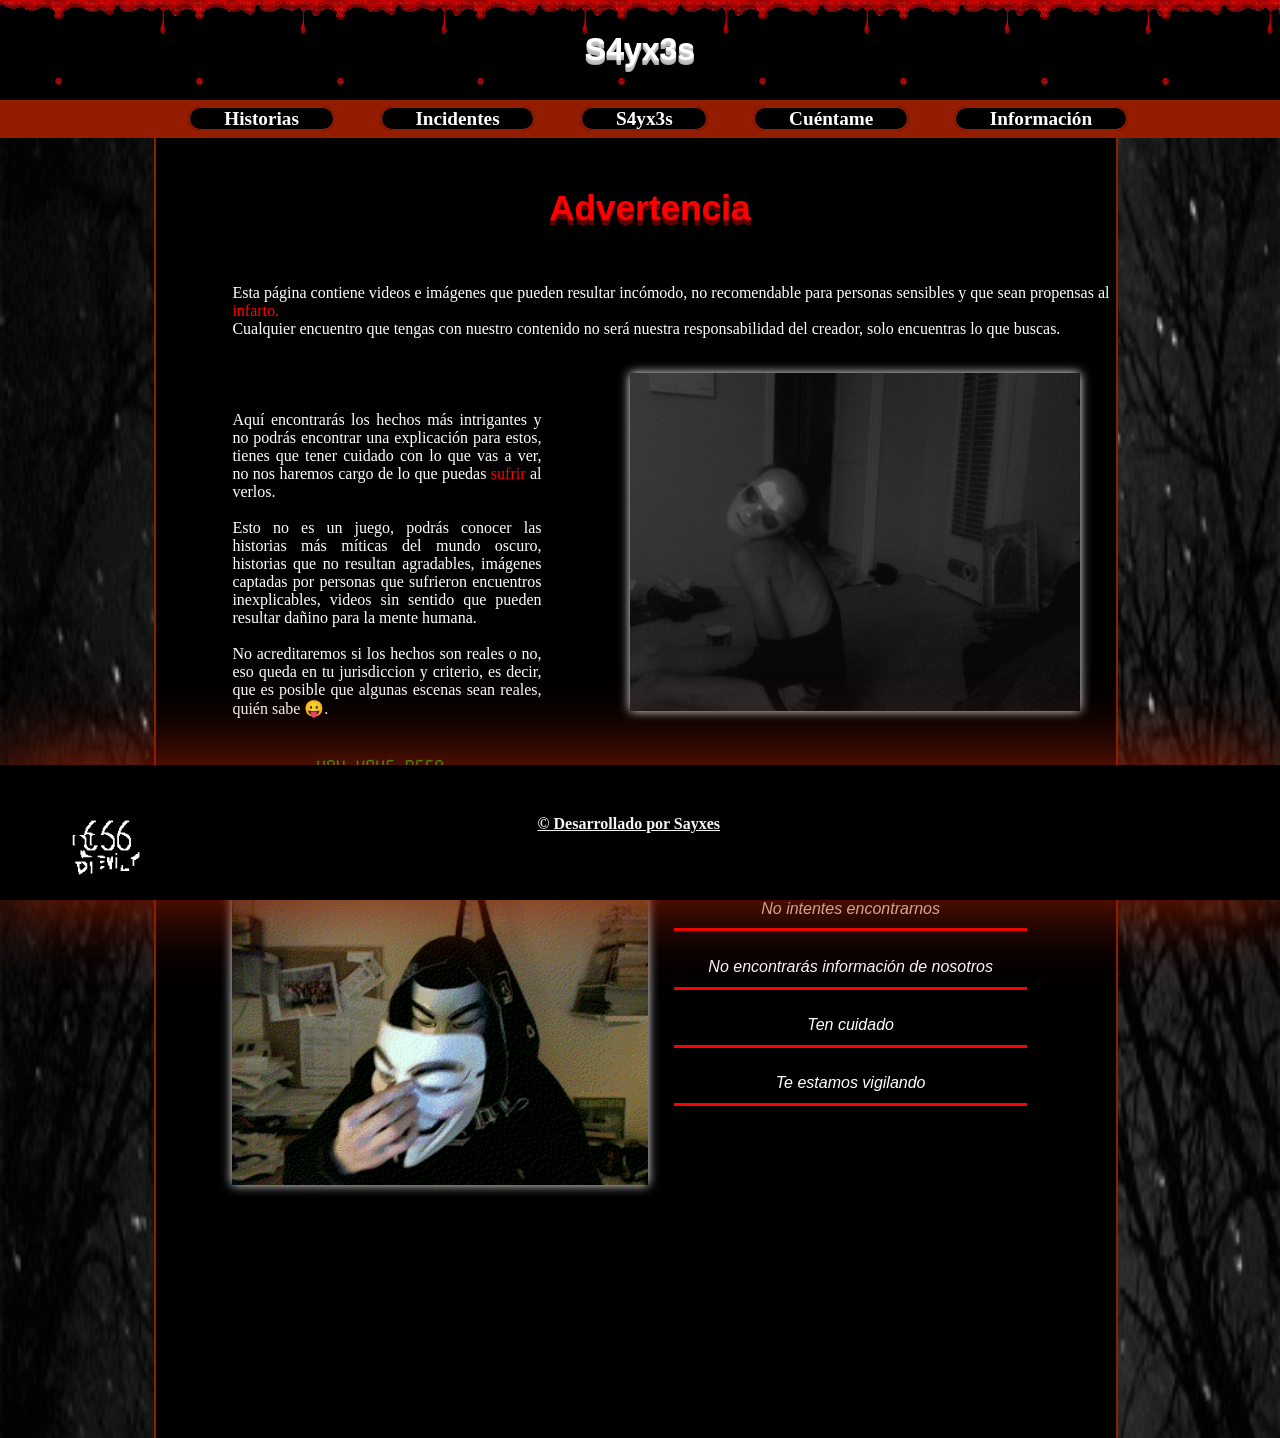
==== index.html @ aff76cf4 "Add files via upload" ====
<!DOCTYPE html>
<html lang="es">
<head>
    <meta charset="UTF-8">
    <meta http-equiv="X-UA-Compatible" content="IE=edge">
    <meta name="viewport" content="width=device-width, initial-scale=1.0">
	<link rel="stylesheet" href="./css/style.css">
    <title>Menú</title>
</head>
<body>
    
                <!--FONDO DE PAGINA-->

    <img src="./img/fondo.gif" alt="" class="fondo">
    <audio src="./musica/music1.mp3" autoplay="true" loop="true" ></audio>

                <!--CUERPO CENTRAL-->

    <div class="contenedor">

                <!--CABEZA-->

        <header> 
            <a id="subir"></a>
            <h1>S4yx3s</h1>

        <img  src="./img/cesar.gif" alt="gifsangre" class=sangre>
        <img  src="./img/cesar.gif" alt="gifsangre" class=sangre2>
        <img  src="./img/cesar.gif" alt="gifsangre" class=sangre3>
        <img  src="./img/cesar.gif" alt="gifsangre" class=sangre4>
        <img  src="./img/cesar.gif" alt="gifsangre" class=sangre5>
        <img  src="./img/cesar.gif" alt="gifsangre" class=sangre6>
        <img  src="./img/cesar.gif" alt="gifsangre" class=sangre7>
        <img  src="./img/cesar.gif" alt="gifsangre" class=sangre8>
        <img  src="./img/cesar.gif" alt="gifsangre" class=sangre9>

        </header>
        
            <!--Menu de navegacion-->
        <nav>
            
            <ul>
                <li><a href="./historiasmen.html" target="_self" rel="noopener noreferrer" class="hs">Historias</a></li>
                <li><a href="./incidentes.html" target="_self" rel="noopener noreferrer" class="inc">Incidentes</a></li>
                <li><a href="./sayxes.html" target="_self" rel="noopener noreferrer" class="cv">S4yx3s</a></li>
                <li><a href="./iniform.html" target="_self" rel="noopener noreferrer" class="form">Cu&eacute;ntame</a></li>
                <li><a href="./info.html" target="_self" rel="noopener noreferrer" class="info">Informaci&oacute;</a>n</li>
            </ul>
        </nav>
        
            <!--INFORMACION GENERAL-->
        
        <main>
            
            <!--TITULO-->

            <div class="titcuerpo">
            <h1 class="advertir"> Advertencia </h1>
            </div>

            <!--CUERPO-->

        <div class="cuerpo">
            <p class="uno"> 
                Esta p&aacute;gina contiene videos e imágenes que pueden resultar inc&oacute;modo, 
                no recomendable para personas sensibles y que sean propensas al <span class="in">infarto.</span>
                <br>
                Cualquier encuentro que tengas con nuestro contenido no será nuestra responsabilidad
                del creador, solo encuentras lo que buscas.

                <!--PARTE IZQUIERDA-->

            <div class="lateral" >
            <p class="dos">
                
                Aqu&iacute; encontrar&aacute;s los hechos m&aacute;s intrigantes y no podr&aacute;s 
                encontrar una explicaci&oacute;n para estos, tienes que tener cuidado con lo que vas a ver,
                no nos haremos cargo de lo que puedas <span class="in2">sufrir</span> al verlos.
                <br>
                <br>
            
                Esto no es un juego, podr&aacute;s conocer las historias más m&iacute;ticas del mundo oscuro, historias
                que no resultan agradables, im&aacute;genes captadas por personas que sufrieron encuentros inexplicables,
                videos sin sentido que pueden resultar dañino para la mente humana.
                <br>
                <br>
                No acreditaremos si los hechos son reales o no, eso queda en tu jurisdiccion y criterio, es decir, que es posible
                que algunas escenas sean reales, qui&eacute;n sabe &#128539;.   
            
            </p>  
            </div>

                    <!--GIF DERECHO -->
            <div class="gifmenu">

                <img src="./img/gifcuerpo1.gif" alt="horror" class="unogif">
            </div>
            
                    <!--GIF MEDIO-->

            <div class="gifmenudos">

                <img src="./img/hack.gif" alt="hack" class="dosgif">
            
                
                    <!--GIF IZQUIERDO-->
            
            </div>

             <div class="gifmenutres">

                <img src="./img/hacker2.gif" alt="hacker2" class="tresgif">

             </div>

                <!--PARTE DERECHA-->

             <div class="lateralder">

                <p class="p1"> No intentes encontrarnos</p>
                <p class="p2"> No encontrar&aacute;s informaci&oacute;n de nosotros </p>
                <p class="p3"> Ten cuidado </p>
                <p class="p4"> Te estamos vigilando </p>


             </div>


             
        </div>    
        </main>

        <footer>

            <img src="./img/6.gif" alt="" class=seis>

            <p class="copy"><a href="#subir" class="abajo">© Desarrollado por Sayxes</a></p>

        </footer>
    </div>


</body>
</html>
---- css/style.css ----
body, html { 
    margin: 0px; 
    padding:0; 
    height:100%; 
    

}
  .contenedor { 
    min-height:100%; 
    position:relative; 
  } 

  .fondo {
    position: fixed;
    width: 100%;
    height: 200% ;
  }
  header { 

    position: static;
    padding:10px; 
    height: 80px; 
    background:black; 

        color: white;
        font-size: 1em;
        font-weight: bold;
        font-family: Helvetica;
        text-shadow: 
          0 1px 0 #ccc, 
          0 2px 0 #c9c9c9, 
          0 3px 0 #bbb, 
          0 4px 0 #b9b9b9, 
          0 5px 0 #aaa, 
          0 6px 1px rgba(0,0,0,.1), 
          0 0 5px rgba(0,0,0,.1), 
          0 1px 3px rgba(0,0,0,.3), 
          0 3px 5px rgba(0,0,0,.2), 
          0 5px 10px rgba(0,0,0,.25), 
          0 10px 10px rgba(0,0,0,.2), 
          0 20px 20px rgba(0,0,0,.15);
    
        text-align: center;
      }


  
  .sangre {

    position:absolute;
    top:0;
    left: 0%;
    height: 8%;

  }

  .sangre2 {

    position:absolute;
    top:0;
    left: 11%;
    height: 8%;

  }

  .sangre3 {

    position:absolute;
    top:0;
    left: 22%;
    height: 8%;

  }

  .sangre4 {

    position:absolute;
    top:0;
    left: 33%;
    height: 8%;

  }
  .sangre5 {

    position:absolute;
    top:0;
    left: 44%;
    height: 8%;

  }
  .sangre6 {

    position:absolute;
    top:0;
    left: 55%;
    height: 8%;

  }
  .sangre7 {

    position:absolute;
    top:0;
    left: 66%;
    height: 8%;

  }
  .sangre8 {

    position:absolute;
    top:0;
    left: 77%;
    height: 8%;

  }
  .sangre9 {

    position:absolute;
    top:0;
    left: 86.5%;
    height: 8%;

  }
  nav {

    position:static;
    background: #931C01;
    padding: 5px 10%;
    width: 80%;
    height: 28px;
  }


  a.hs{

    text-decoration: none;
    color: white;
  }

   .hs:visited{

    color: white;
  }

  a.inc{

    text-decoration: none;
    color: white;

  }

   .inc:visited{

    color: white;
  }
  a.cv{

    text-decoration: none;
    color: white;
  }

  .cv:visited{

    color: white;
  }

  a.form{

    text-decoration: none;
    color: white;

    
  }

  .form:visited{

    color: white;
  }

   a.info{

    text-decoration: none;
    color: white;

    
  }

  .info:visited{

    color: white;
  }
  ul{
    margin-top: 0.3%;
  
    width: 100%;
  
  }

  li {
    
    color: whitesmoke;
    font-size:1.2em;
    list-style:none;
    display: inline;
    margin: 2%;
    background-color: black;
    padding: 0% 3.3% 0% ;
    font-weight: bold;
    border:2px solid #931C01;
    border-radius: 15px;

}
li:hover {
    background: black;
    color: whitesmoke;
    font-weight: bold;
    transition: all 0.1s ease;
    border:2px solid whitesmoke;
    text-shadow: 0px 0px 2px rgb(255, 255, 255);
    border-radius: 5px;
    -webkit-border-radius: 5px;
    -moz-border-radius: 5px;
    -ms-border-radius: 5px;
    -o-border-radius: 5px;
}


    main { 
    
    position: relative;
    left: 12%;
    background-color:black;
    width: 75%;
    height: 1300px;
    border-left: 2px solid #931C01;
    border-right: 2px solid #931C01;
   
  } 

  div.titcuerpo {

    position: absolute;
    left:41%;
    top:2%;



  }
  .advertir {

      
        color: red;
        font-size: 2.2em;
        font-weight: bold;
        font-family: Helvetica;
        text-shadow: 
          0 1px 0 rgb(133, 4, 4), 
          0 2px 0 #690000, 
          0 3px 0 rgb(86, 1, 1), 
          0 4px 0 #5b0202, 
          0 5px 0 rgb(112, 4, 4), 
          0 6px 1px rgba(0,0,0,.1), 
          0 0 5px rgba(0,0,0,.1), 
          0 1px 3px rgba(0,0,0,.3), 
          0 3px 5px rgba(0,0,0,.2), 
          0 5px 10px rgba(0,0,0,.25), 
          0 10px 10px rgba(0,0,0,.2), 
          0 20px 20px rgba(0,0,0,.15);

  }

  div.cuerpo{

    position: absolute;
    top:10%;
    left: 8%;
    color: white;
   
    
  }


.in {

    color: red;    
}

.in2{
  color:red;
}

div.lateral {

 
  width: 35%;
  float: left;
  margin-top:5% ;

  
}

p.dos {

  margin-top: 4%;
  text-align: justify;
}

div.gifmenu {

  position: relative;
  left: 10%;
  margin-top: 4%;
  
}

.unogif {

  box-shadow: 0 0 10px #FFF8F7;
}

div.gifmenudos{

  position: absolute;
  top: 104%;
  left: 9%;

}
.dosgif {
  

  width: 35%;
  

}

.gifmenutres{

  position: absolute;
  top: 130%;
}

.tresgif{

  width: 130%;
  box-shadow: 0 0 10px #FFF8F7;

 
}

div.lateralder{

  position: absolute;
  left: 50%;
  top: 130%;
  width: 40%;
  text-align: center;
  font-family:'Segoe UI', Tahoma, Geneva, Verdana, sans-serif;
  font-style: oblique;
}

.p1{
  border-bottom: 3px solid red;
  padding: 3%;
  

 
}

.p2{
  border-bottom: 3px solid red;
  padding: 3%;
 
}
.p3{
  border-bottom: 3px solid red;
  padding: 3%;
 
}
.p4{
  border-bottom: 3px solid red;
  padding: 3%;
 
}



  footer { 
    height: 15%; 
    background:black; 
    width:100%; 
    position:fixed; 
    bottom:0; 
    left:0; 
    box-shadow: 0 0 80px #931C01;
    
  }

  .seis {

    height: 100%;
  
  }

  .copy {
    position:absolute;
    left: 42%;
    top: 25%;
    color: white;
    font-size: 100%;
  }

  a.abajo {

    color:whitesmoke;
    font-weight: bold;
    
  }

  .abajo:active {

    color: lime;
  }
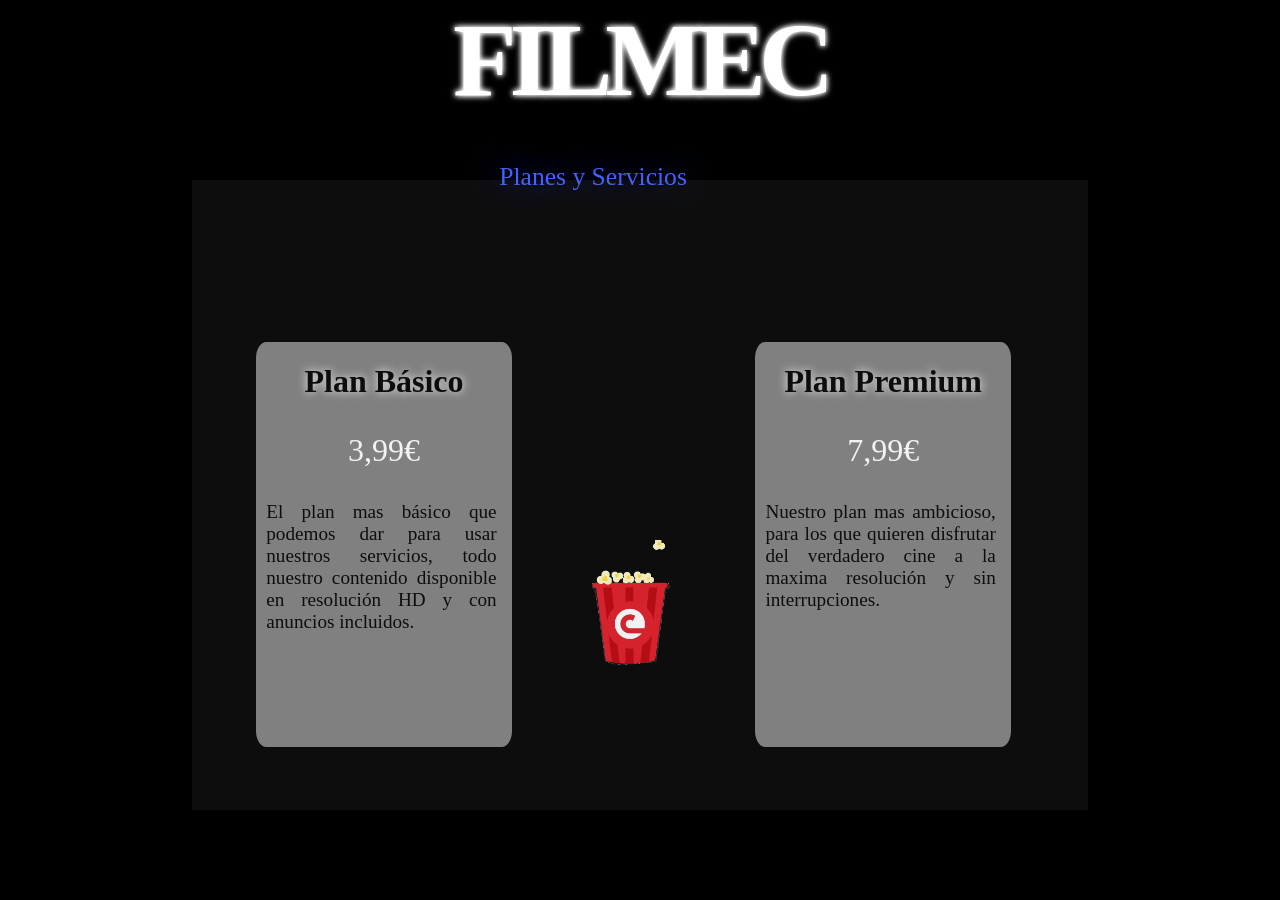
==== commit 8ce925e5: "Add files via upload" ====
--- a/index.html
+++ b/index.html
@@ -1,144 +1,42 @@
-<!DOCTYPE html>
-<html lang="es">
-<head>
-    <meta charset="UTF-8">
-    <meta http-equiv="X-UA-Compatible" content="IE=edge">
-    <meta name="viewport" content="width=device-width, initial-scale=1.0">
-	<link rel="stylesheet" href="./css/style.css">
-    <title>Menú</title>
-</head>
-<body>
-    
-                <!--FONDO DE PAGINA-->
-
-    <img src="./img/fondo.gif" alt="" class="fondo">
-    <audio src="./musica/music1.mp3" autoplay="true" loop="true" ></audio>
-
-                <!--CUERPO CENTRAL-->
-
-    <div class="contenedor">
-
-                <!--CABEZA-->
-
-        <header> 
-            <a id="subir"></a>
-            <h1>S4yx3s</h1>
-
-        <img  src="./img/cesar.gif" alt="gifsangre" class=sangre>
-        <img  src="./img/cesar.gif" alt="gifsangre" class=sangre2>
-        <img  src="./img/cesar.gif" alt="gifsangre" class=sangre3>
-        <img  src="./img/cesar.gif" alt="gifsangre" class=sangre4>
-        <img  src="./img/cesar.gif" alt="gifsangre" class=sangre5>
-        <img  src="./img/cesar.gif" alt="gifsangre" class=sangre6>
-        <img  src="./img/cesar.gif" alt="gifsangre" class=sangre7>
-        <img  src="./img/cesar.gif" alt="gifsangre" class=sangre8>
-        <img  src="./img/cesar.gif" alt="gifsangre" class=sangre9>
-
-        </header>
-        
-            <!--Menu de navegacion-->
-        <nav>
-            
-            <ul>
-                <li><a href="./historiasmen.html" target="_self" rel="noopener noreferrer" class="hs">Historias</a></li>
-                <li><a href="./incidentes.html" target="_self" rel="noopener noreferrer" class="inc">Incidentes</a></li>
-                <li><a href="./sayxes.html" target="_self" rel="noopener noreferrer" class="cv">S4yx3s</a></li>
-                <li><a href="./iniform.html" target="_self" rel="noopener noreferrer" class="form">Cu&eacute;ntame</a></li>
-                <li><a href="./info.html" target="_self" rel="noopener noreferrer" class="info">Informaci&oacute;</a>n</li>
-            </ul>
-        </nav>
-        
-            <!--INFORMACION GENERAL-->
-        
-        <main>
-            
-            <!--TITULO-->
-
-            <div class="titcuerpo">
-            <h1 class="advertir"> Advertencia </h1>
-            </div>
-
-            <!--CUERPO-->
-
-        <div class="cuerpo">
-            <p class="uno"> 
-                Esta p&aacute;gina contiene videos e imágenes que pueden resultar inc&oacute;modo, 
-                no recomendable para personas sensibles y que sean propensas al <span class="in">infarto.</span>
-                <br>
-                Cualquier encuentro que tengas con nuestro contenido no será nuestra responsabilidad
-                del creador, solo encuentras lo que buscas.
-
-                <!--PARTE IZQUIERDA-->
-
-            <div class="lateral" >
-            <p class="dos">
-                
-                Aqu&iacute; encontrar&aacute;s los hechos m&aacute;s intrigantes y no podr&aacute;s 
-                encontrar una explicaci&oacute;n para estos, tienes que tener cuidado con lo que vas a ver,
-                no nos haremos cargo de lo que puedas <span class="in2">sufrir</span> al verlos.
-                <br>
-                <br>
-            
-                Esto no es un juego, podr&aacute;s conocer las historias más m&iacute;ticas del mundo oscuro, historias
-                que no resultan agradables, im&aacute;genes captadas por personas que sufrieron encuentros inexplicables,
-                videos sin sentido que pueden resultar dañino para la mente humana.
-                <br>
-                <br>
-                No acreditaremos si los hechos son reales o no, eso queda en tu jurisdiccion y criterio, es decir, que es posible
-                que algunas escenas sean reales, qui&eacute;n sabe &#128539;.   
-            
-            </p>  
-            </div>
-
-                    <!--GIF DERECHO -->
-            <div class="gifmenu">
-
-                <img src="./img/gifcuerpo1.gif" alt="horror" class="unogif">
-            </div>
-            
-                    <!--GIF MEDIO-->
-
-            <div class="gifmenudos">
-
-                <img src="./img/hack.gif" alt="hack" class="dosgif">
-            
-                
-                    <!--GIF IZQUIERDO-->
-            
-            </div>
-
-             <div class="gifmenutres">
-
-                <img src="./img/hacker2.gif" alt="hacker2" class="tresgif">
-
-             </div>
-
-                <!--PARTE DERECHA-->
-
-             <div class="lateralder">
-
-                <p class="p1"> No intentes encontrarnos</p>
-                <p class="p2"> No encontrar&aacute;s informaci&oacute;n de nosotros </p>
-                <p class="p3"> Ten cuidado </p>
-                <p class="p4"> Te estamos vigilando </p>
-
-
-             </div>
-
-
-             
-        </div>    
-        </main>
-
-        <footer>
-
-            <img src="./img/6.gif" alt="" class=seis>
-
-            <p class="copy"><a href="#subir" class="abajo">© Desarrollado por Sayxes</a></p>
-
-        </footer>
-    </div>
-
-
-</body>
+<!DOCTYPE html>
+<html lang="es">
+<head>
+    <meta charset="UTF-8">
+    <meta http-equiv="X-UA-Compatible" content="IE=edge">
+    <meta name="viewport" content="width=device-width, initial-scale=1.0">
+    <link rel="stylesheet" href="/CSS/style.css">
+    <title>Estrategia de Precio</title>
+</head>
+<body>
+    <img src="/img/giphy.gif" alt="p">
+
+    <div class="contenedor">
+        <header>
+            <div class="area">FILMEC</div>
+    </header>
+
+    <div class="neon">Planes y Servicios</div>
+    <div class="planb">
+
+        <h1 class="tit">Plan Básico</h1>
+
+        <p class="pr">3,99€</p>
+        <p class="tex">El plan mas básico que podemos dar para usar nuestros servicios, todo nuestro contenido disponible en resolución HD y con anuncios incluidos.</p>
+
+    </div>
+
+    <div class="planp">
+
+        <h1 class="tit2">Plan Premium</h1>
+        <p class="pr2">7,99€</p>
+        <p class="tex">Nuestro plan mas ambicioso, para los que quieren disfrutar del verdadero cine a la maxima resolución y sin interrupciones.</p>
+
+    </div>
+    <main>
+    
+
+    </main>
+    </div>
+    
+</body>
 </html>
--- a/CSS/style.css
+++ b/CSS/style.css
@@ -0,0 +1,177 @@
+body, html { 
+    margin: 0px; 
+    padding:0; 
+    height:100%; 
+    background-color: black;
+
+}
+  .contenedor { 
+    min-height:100%; 
+    position:relative; 
+  } 
+
+
+
+.area {
+  text-align: center;
+  font-family:'Segoe UI', Tahoma, Geneva, Verdana, sans-serif
+  margin-top: 1%;
+  font-size: 6.5em;
+  color: #fff;
+  letter-spacing: -7px;
+  font-weight: 700;
+  text-transform: uppercase;
+  text-shadow: 0px 0px 5px #fff, 0px 0px 7px #fff;
+}
+
+@keyframes blur {
+  from {
+    text-shadow:0px 0px 10px #fff,
+      0px 0px 10px #fff, 
+      0px 0px 25px #fff,
+      0px 0px 25px #fff,
+      0px 0px 25px #fff,
+      0px 0px 25px #fff,
+      0px 0px 25px #fff,
+      0px 0px 25px #fff,
+      0px 0px 50px #fff,
+      0px 0px 50px #fff,
+      0px 0px 50px #7B96B8,
+      0px 0px 150px #7B96B8,
+      0px 10px 100px #7B96B8,
+      0px 10px 100px #7B96B8,
+      0px 10px 100px #7B96B8,
+      0px 10px 100px #7B96B8,
+      0px -10px 100px #7B96B8,
+      0px -10px 100px #7B96B8;
+  }
+}
+
+main{
+    position: absolute;
+    left: 15%;
+    top: 20%;
+    background-color: grey;
+    width: 70%;
+    height: 70%;
+    opacity: 0.1;
+}
+
+@font-face {
+    font-family: neon;
+    src: url(https://s3-us-west-2.amazonaws.com/s.cdpn.io/707108/neon.ttf);
+  }
+  
+
+  .neon {
+    position: absolute;
+    left: 39%;
+    font-family: neon;
+    color: #4261fb;
+    font-size: 2vw;
+    line-height: 9vw;
+    text-shadow: 0 0 3vw #4261fb;
+  }
+  
+
+  .neon {
+    animation: neon 1s ease infinite;
+    -moz-animation: neon 1s ease infinite;
+    -webkit-animation: neon 1s ease infinite;
+  }
+  
+  @keyframes neon {
+    0%,
+    100% {
+      text-shadow: 0 0 1vw #4261fb, 0 0 3vw #4261fb, 0 0 10vw #4261fb, 0 0 10vw #4261fb, 0 0 .4vw #4261fb, .5vw .5vw .1vw #4261fb;
+      color: #ffffff;
+    }
+    50% {
+      text-shadow: 0 0 .5vw #800E0B, 0 0 1.5vw #800E0B, 0 0 5vw #800E0B, 0 0 5vw #800E0B, 0 0 .2vw #800E0B, .5vw .5vw .1vw #4261fb;
+      color: #4261fb;
+    }
+  }
+  
+  .planb{
+    position: absolute;
+    background: grey;
+    left: 20%;
+    top: 38%;
+    width: 20%;
+    height: 45%;
+    border-radius: 4%;
+  }
+  .tit{
+    text-align: center;
+    color: black;
+    text-shadow: 0px 0px 10px rgb(255, 255, 255);
+  }
+  
+  .planp{
+    position: absolute;
+    background: grey;
+    left:59%;
+    top: 38%;
+    width: 20%;
+    height: 45%;
+    border-radius: 4%;
+  }
+  .tit2{
+    text-align: center;
+    color: black;
+    text-shadow: 0px 0px 10px rgb(255, 255, 255);
+  }
+  
+  .pr {
+    font-size: 2em;
+    color: #fff;
+    text-align: center;
+    -webkit-animation: glow 1s ease-in-out infinite alternate;
+    -moz-animation: glow 1s ease-in-out infinite alternate;
+    animation: glow 0.5s ease-in-out infinite alternate;
+  }
+  
+  @-webkit-keyframes glow {
+    from {
+      text-shadow: 0 0 10px #fff, 0 0 20px #fff, 0 0 30px #209113, 0 0 40px #209113, 0 0 50px #209113, 0 0 60px #209113, 0 0 70px #209113;
+    }
+    to {
+      text-shadow: 0 0 20px #fff, 0 0 30px #2cc240, 0 0 40px #2cc240, 0 0 50px #2cc240, 0 0 60px #2cc240, 0 0 70px #2cc240, 0 0 80px #2cc240;
+    }
+  }
+
+  .tex{
+
+    
+    text-align: justify;
+    width: 90%;
+    margin-left: 4%;
+    margin-top: 6%;
+    font-size: 1.2em;
+  }
+
+  .pr2 {
+    font-size: 2em;
+    color: #fff;
+    text-align: center;
+    -webkit-animation: glow1 1s ease-in-out infinite alternate;
+    -moz-animation: glow1 1s ease-in-out infinite alternate;
+    animation: glow1 0.5s ease-in-out infinite alternate;
+  }
+  
+  @-webkit-keyframes glow1 {
+    from {
+      text-shadow: 0 0 10px #fff, 0 0 20px #fff, 0 0 30px #df0303, 0 0 40px #df0303, 0 0 50px #df0303, 0 0 60px #df0303, 0 0 70px #df0303;
+    }
+    to {
+      text-shadow: 0 0 20px #fff, 0 0 30px #e22d2d, 0 0 40px #e22d2d 0 0 50px #e22d2d, 0 0 60px #e22d2d, 0 0 70px #e22d2d, 0 0 80px #e22d2d;
+    }
+  }
+
+  img{
+
+    position: absolute;
+    left: 44%;
+    top: 60%;
+    width: 10%;
+  }
